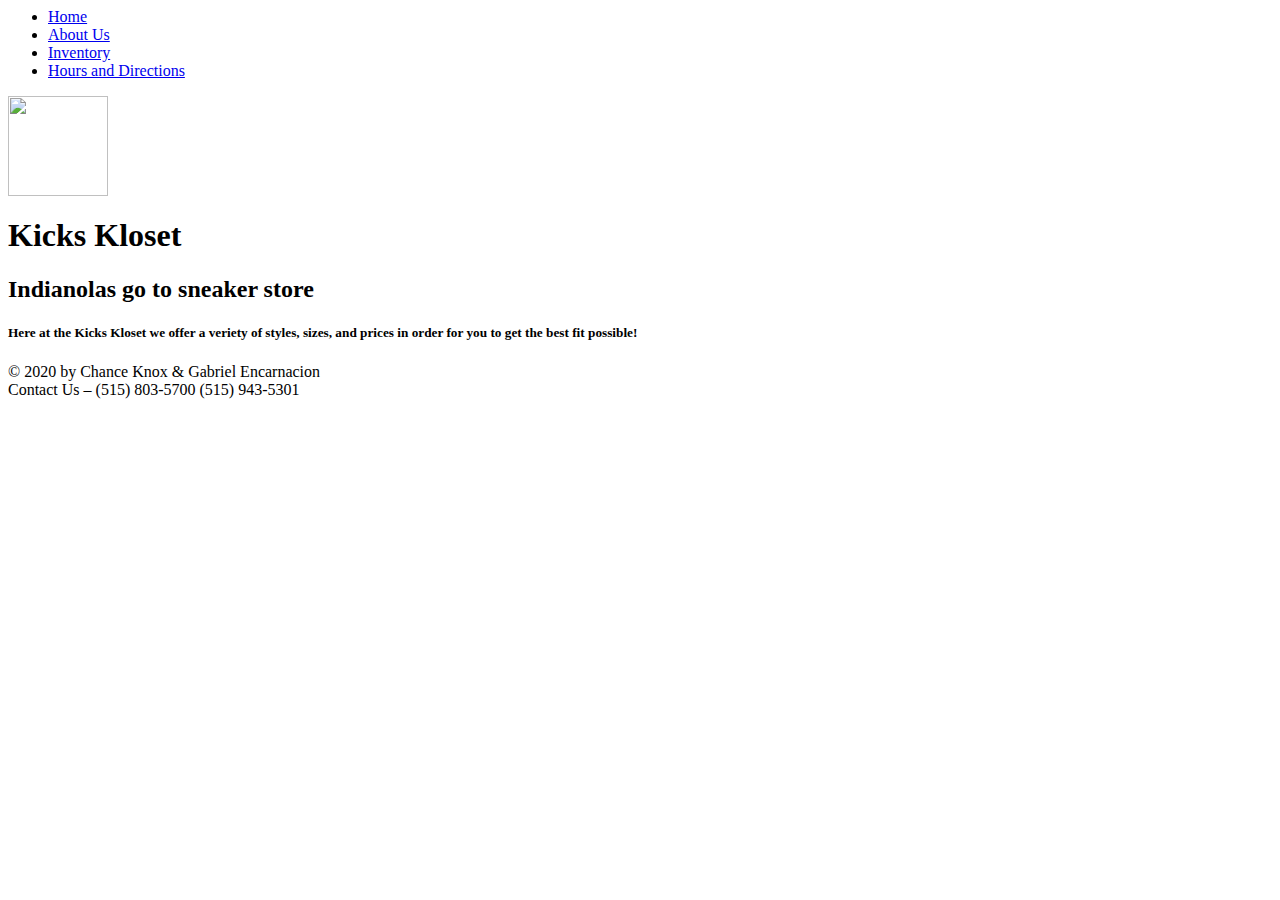
==== index.html @ 4cbd0188 "Update index.html" ====
<DOCtype html>
	<!-- Chance Page -->
	<html lang="en">
		<head>
			<meta charset="utf-8">
			<title>Kicks Kloset</title>
		</head>
		<body>
			<header>

			<nav> <Gabriel was here>

			<ul>
				<li> <a href="index.html">Home</a></li>
				<li> <a href="about.html">About Us</a></li>	
				<li> <a href="inventory.html">Inventory</a></li>
				<li> <a href="hours.html">Hours and Directions</a></li>	
			</ul>	

			</nav>
				<!-- Logo and title of page here-->
				<img src="logo.jpg" width="100" height="100">
				<h1>Kicks Kloset</h1>
</header>
	<h2> Indianolas go to sneaker store </h2>
	<h5> Here at the Kicks Kloset we offer a veriety of styles, sizes, and prices in order for you to get the best fit possible! </h5>
<footer>
	<!-- HTML Entities below --> <Gabriel was here>
	&copy; 2020 by Chance Knox &amp; Gabriel Encarnacion
	<br>
	Contact Us &ndash; 
	(515) 803-5700
	(515) 943-5301
	
</footer>
		</body>
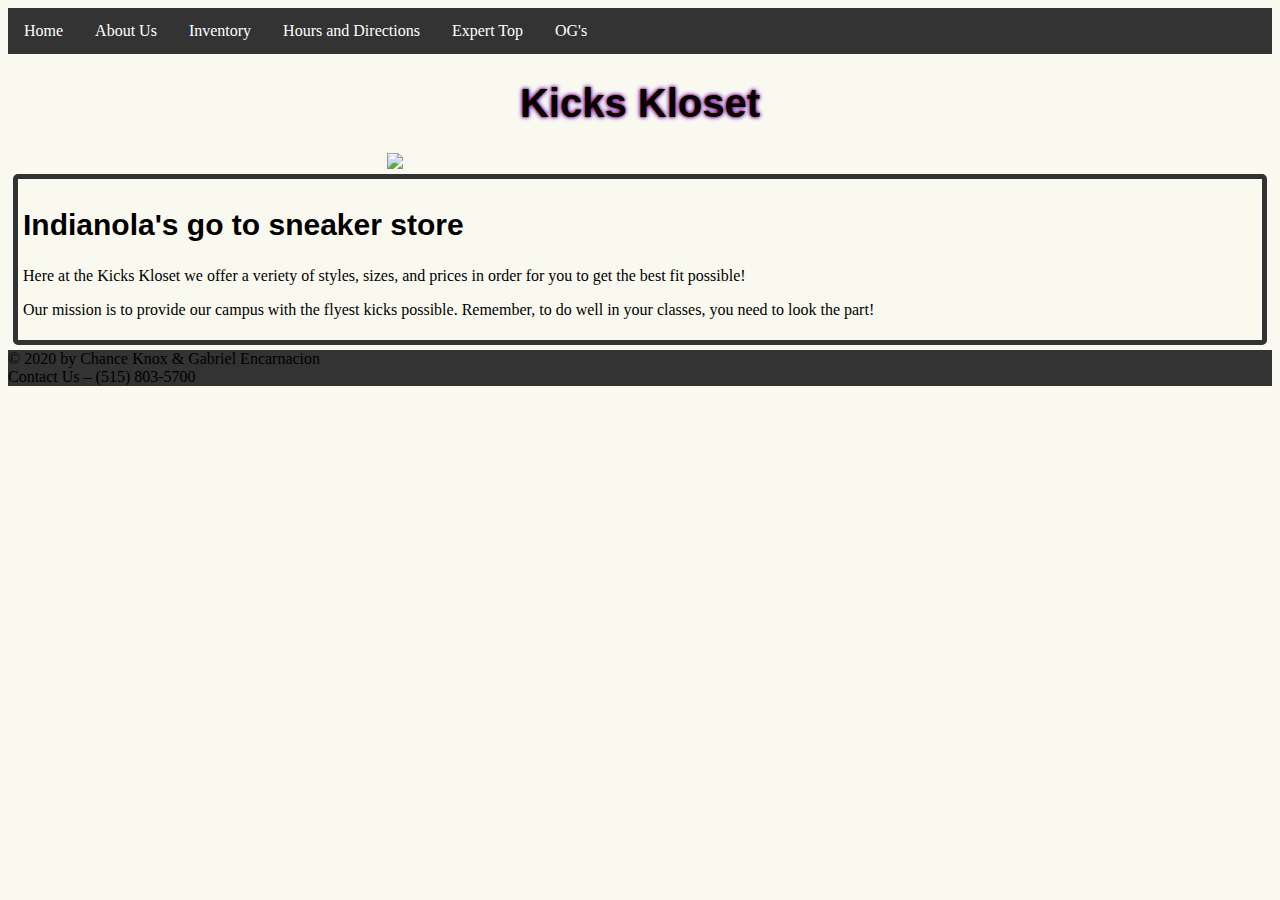
==== commit 906ed931: "Work day" ====
--- a/index.html
+++ b/index.html
@@ -1,36 +1,42 @@
-<DOCtype html>
-	<!-- Chance Page -->
-	<html lang="en">
-		<head>
-			<meta charset="utf-8">
-			<title>Kicks Kloset</title>
-		</head>
-		<body>
-			<header>
+<!DOCTYPE html>
+<html lang="en">
 
-			<nav> <Gabriel was here>
+<head>
+    <meta charset="utf-8">
+    <link rel="stylesheet" type="text/css" href="style.css">
+        <title>Kicks Kloset</title>
+</head>
 
-			<ul>
-				<li> <a href="index.html">Home</a></li>
-				<li> <a href="about.html">About Us</a></li>	
-				<li> <a href="inventory.html">Inventory</a></li>
-				<li> <a href="hours.html">Hours and Directions</a></li>	
-			</ul>	
+<body>
+    <header>
+        <nav>
+            <ul>
+                <li> <a href="index.html">Home</a></li>
+                <li> <a href="about.html">About Us</a></li> 
+                <li> <a href="inventory.html">Inventory</a></li>
+                <li> <a href="hours.html">Hours and Directions</a></li> 
+                <li> <a href="expertop.html">Expert Top</a></li>
+                <li> <a href="ogs.html">OG's</a></li>
+            </ul>   
 
-			</nav>
-				<!-- Logo and title of page here-->
-				<img src="logo.jpg" width="100" height="100">
-				<h1>Kicks Kloset</h1>
+        </nav>
+
+<h1>Kicks Kloset</h1>
+<img src="images/logo.jpg">
+				
 </header>
-	<h2> Indianolas go to sneaker store </h2>
-	<h5> Here at the Kicks Kloset we offer a veriety of styles, sizes, and prices in order for you to get the best fit possible! </h5>
+
+<section>
+	<article>
+		<h2> Indianola's go to sneaker store </h2>
+			<p> Here at the Kicks Kloset we offer a veriety of styles, sizes, and prices in order for you to get the best fit possible! </p>
+			<p>Our mission is to provide our campus with the flyest kicks possible. Remember, to do well in your classes, you need to look the part!</p>
+	</article>
+</section>
+
 <footer>
-	<!-- HTML Entities below --> <Gabriel was here>
 	&copy; 2020 by Chance Knox &amp; Gabriel Encarnacion
 	<br>
-	Contact Us &ndash; 
-	(515) 803-5700
-	(515) 943-5301
-	
+	Contact Us &ndash; (515) 803-5700
 </footer>
 		</body>
--- a/style.css
+++ b/style.css
@@ -0,0 +1,74 @@
+body {
+  background: #FAF9F0;
+}
+
+img {
+	display: block;
+	margin-left: auto;
+	margin-right: auto;
+	width: 40%;
+}
+
+h1 {
+  font-size: 40px;
+  font-family: arial,sans-serif;
+  color: #000000;
+  text-align: center;
+  text-shadow: 0 0 3px #FF0000, 0 0 5px #0000FF;
+}
+
+h2 {
+  font-size: 30px;
+  font-family: arial,sans-serif;
+  color: #000000;
+}
+
+article {
+	border-style: solid;
+	border-width: 5px;
+	border-radius: 5px;
+	margin: 5px;
+	padding: 5px;
+	border-color: #333;
+}
+
+nav ul {
+  list-style-type: none;
+  margin: 0;
+  padding: 0;
+  overflow: hidden;
+  background-color: #333;
+  font-family: Times New Roman,sans-serif;
+}
+
+nav li {
+  float: left;
+}
+
+nav li a {
+  display: block;
+  color: white;
+  text-align: center;
+  padding: 14px 16px;
+  text-decoration: none;
+}
+
+nav li a:hover {
+  background-color: #111;
+}
+
+footer {
+	margin: 0;
+	padding: 0;
+	overflow: hidden;
+	background-color: #333;
+	font-size: 15px
+	text-color: #FFFFFF;
+}
+
+table, tr, th, td {
+	text-align: left;
+	padding: 15px;
+	border-bottom: 1px solid #ddd;
+
+}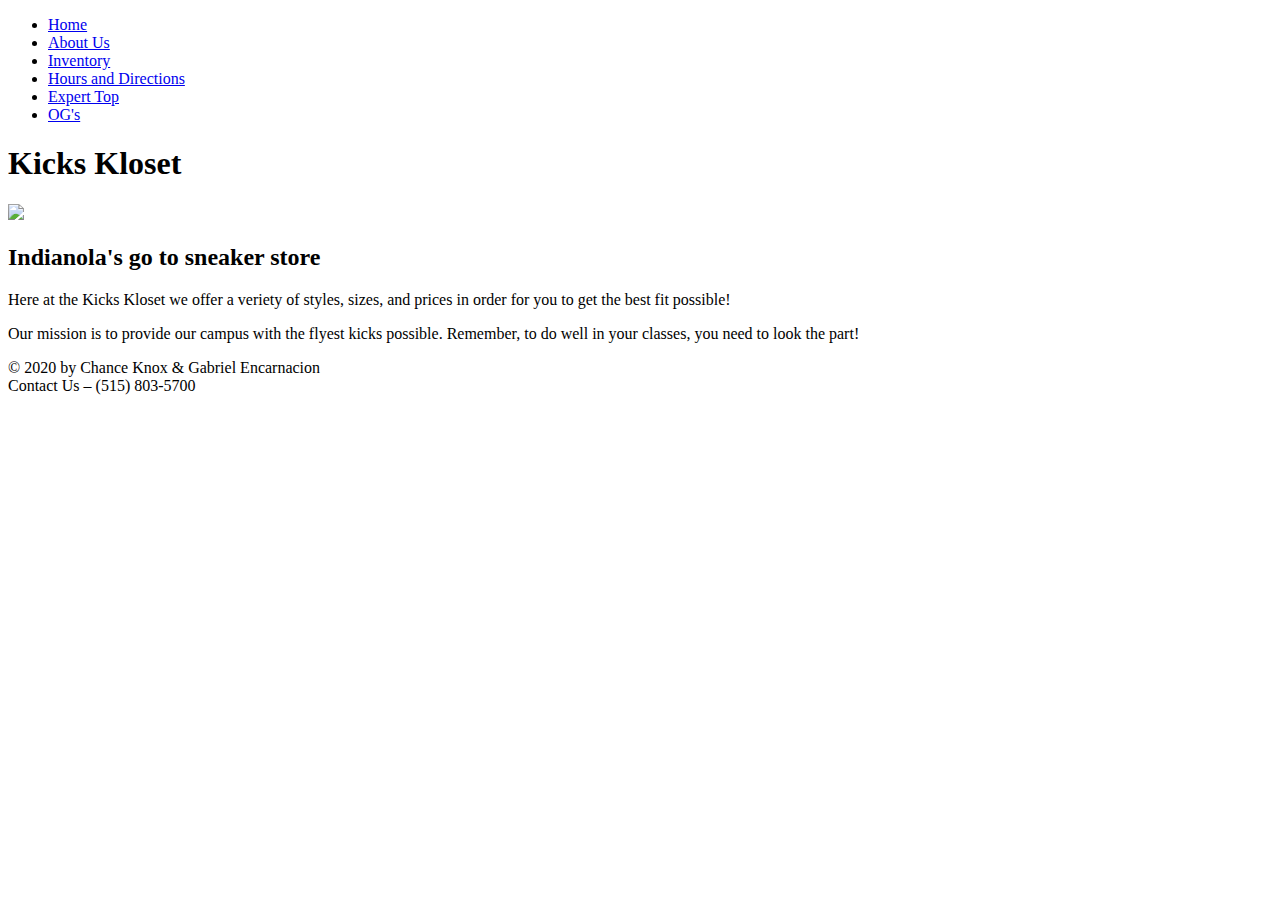
==== commit e5fda10e: "first save" ====
--- a/index.html
+++ b/index.html
@@ -3,7 +3,6 @@
 
 <head>
     <meta charset="utf-8">
-    <link rel="stylesheet" type="text/css" href="style.css">
         <title>Kicks Kloset</title>
 </head>
 
@@ -26,13 +25,15 @@
 				
 </header>
 
-<section>
-	<article>
-		<h2> Indianola's go to sneaker store </h2>
-			<p> Here at the Kicks Kloset we offer a veriety of styles, sizes, and prices in order for you to get the best fit possible! </p>
-			<p>Our mission is to provide our campus with the flyest kicks possible. Remember, to do well in your classes, you need to look the part!</p>
-	</article>
-</section>
+
+	<section>
+		<article>
+			<h2> Indianola's go to sneaker store </h2>
+				<p> Here at the Kicks Kloset we offer a veriety of styles, sizes, and prices in order for you to get the best fit possible! </p>
+				<p> Our mission is to provide our campus with the flyest kicks possible. Remember, to do well in your classes, you need to look the part!</p>
+		</article>
+	</section>
+
 
 <footer>
 	&copy; 2020 by Chance Knox &amp; Gabriel Encarnacion
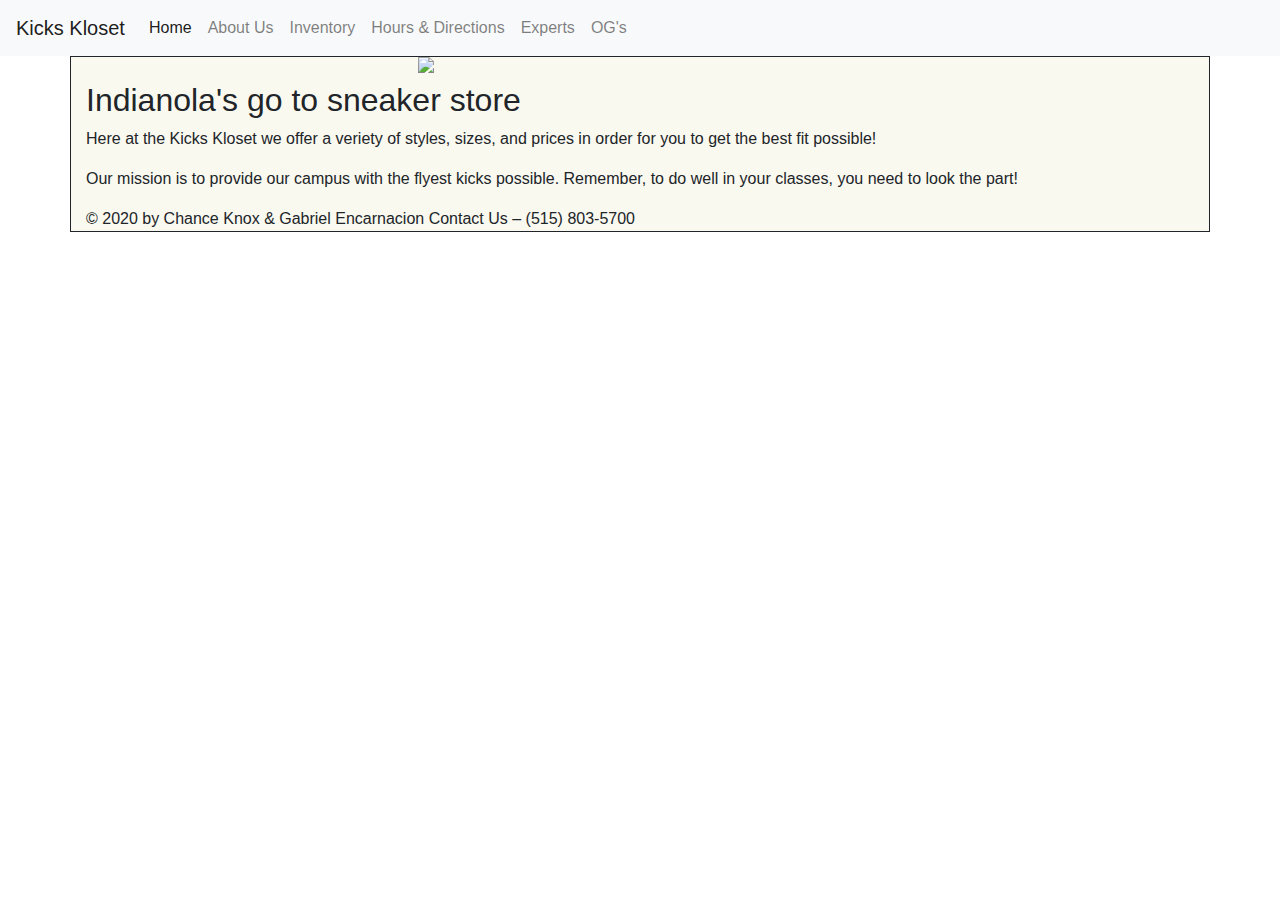
==== commit 4195066e: "last save" ====
--- a/index.html
+++ b/index.html
@@ -4,40 +4,81 @@
 <head>
     <meta charset="utf-8">
         <title>Kicks Kloset</title>
+        <meta name="viewport" content="width=device-width, initial-scale=1, shrink-to-fit=no">
+        <link rel="stylesheet" href="https://stackpath.bootstrapcdn.com/bootstrap/4.5.2/css/bootstrap.min.css" integrity="sha384-JcKb8q3iqJ61gNV9KGb8thSsNjpSL0n8PARn9HuZOnIxN0hoP+VmmDGMN5t9UJ0Z" crossorigin="anonymous">
+        <link rel="stylesheet" href="https://stackpath.bootstrapcdn.com/bootswatch/4.5.2/minty/bootstrap.min.css">
+        <style>
+        	img {
+				display: block;
+				margin-left: auto;
+				margin-right: auto;
+				width: 40%;
+			}
+      		.mycolor {
+        		background-color: #FAF9F0;
+        		border-style: solid;
+        		border-width: 1px;
+      		}
+      		.container {
+        		background-color: #FAF9F0;
+        		border-style: solid;
+        		border-width: 1px;
+      		}
+    	</style>
+
+
 </head>
 
 <body>
-    <header>
-        <nav>
-            <ul>
-                <li> <a href="index.html">Home</a></li>
-                <li> <a href="about.html">About Us</a></li> 
-                <li> <a href="inventory.html">Inventory</a></li>
-                <li> <a href="hours.html">Hours and Directions</a></li> 
-                <li> <a href="expertop.html">Expert Top</a></li>
-                <li> <a href="ogs.html">OG's</a></li>
-            </ul>   
+	<nav class="navbar navbar-expand-lg navbar-light bg-light">
+ 	     <a class="navbar-brand" href="#">Kicks Kloset</a>
+ 	     <button class="navbar-toggler" type="button" data-toggle="collapse" data-target="#navbarSupportedContent" aria-controls="navbarSupportedContent" aria-expanded="false" aria-label="Toggle navigation">
+ 	       <span class="navbar-toggler-icon"></span>
+	     </button>
 
-        </nav>
+ 	    <div class="collapse navbar-collapse" id="navbarSupportedContent">
 
-<h1>Kicks Kloset</h1>
-<img src="images/logo.jpg">
-				
-</header>
+        <ul class="navbar-nav mr-auto">
+          <li class="nav-item active">
+            <a class="nav-link" href="index.html">Home <span class="sr-only">(current)</span></a>
+          </li>
 
+          <li class="nav-item">
+            <a class="nav-link" href="about.html">About Us</a>
+          </li>
 
-	<section>
-		<article>
-			<h2> Indianola's go to sneaker store </h2>
+          <li class="nav-item">
+            <a class="nav-link" href="inventory.html">Inventory</a>
+          </li>
+
+          <li class="nav-item">
+            <a class="nav-link" href="hours.html">Hours & Directions</a>
+          </li>
+
+          <li class="nav-item">
+            <a class="nav-link" href="expertop.html">Experts</a>
+          </li>
+
+          <li class="nav-item">
+            <a class="nav-link" href="ogs.html">OG's</a>
+          </li>
+        </ul>
+
+      </div>
+    </nav>
+</body>
+
+<div class="container">
+			<h1>
+				<img src="images/logo.jpg">
+				<h2>Indianola's go to sneaker store</h2>
 				<p> Here at the Kicks Kloset we offer a veriety of styles, sizes, and prices in order for you to get the best fit possible! </p>
 				<p> Our mission is to provide our campus with the flyest kicks possible. Remember, to do well in your classes, you need to look the part!</p>
-		</article>
-	</section>
+			</h1>
 
+			<footer>
+				&copy; 2020 by Chance Knox &amp; Gabriel Encarnacion
+				Contact Us &ndash; (515) 803-5700
+			</footer>
+</div>
 
-<footer>
-	&copy; 2020 by Chance Knox &amp; Gabriel Encarnacion
-	<br>
-	Contact Us &ndash; (515) 803-5700
-</footer>
-		</body>
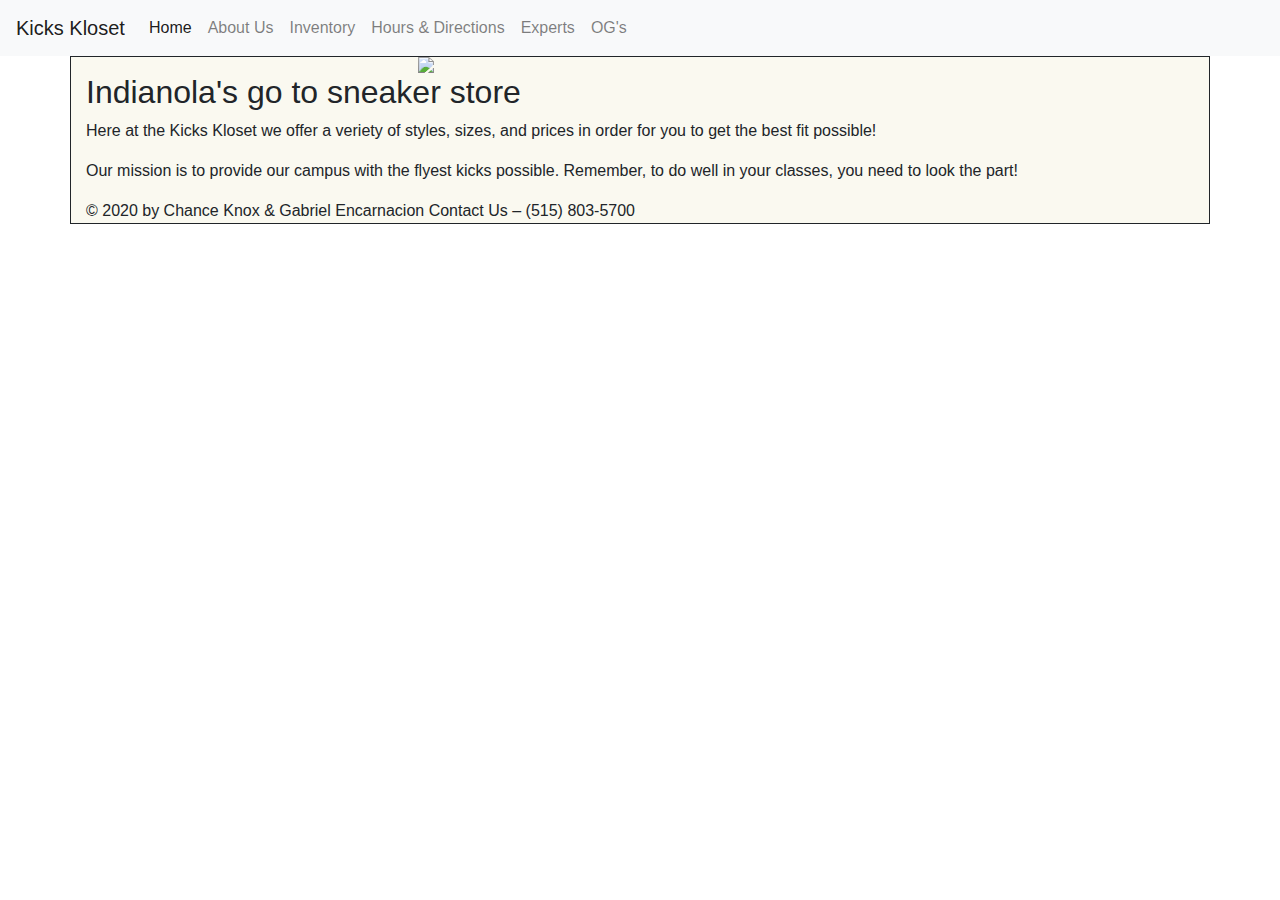
==== commit 6de5953e: "validated" ====
--- a/index.html
+++ b/index.html
@@ -69,16 +69,13 @@
 </body>
 
 <div class="container">
-			<h1>
-				<img src="images/logo.jpg">
-				<h2>Indianola's go to sneaker store</h2>
-				<p> Here at the Kicks Kloset we offer a veriety of styles, sizes, and prices in order for you to get the best fit possible! </p>
-				<p> Our mission is to provide our campus with the flyest kicks possible. Remember, to do well in your classes, you need to look the part!</p>
-			</h1>
-
-			<footer>
-				&copy; 2020 by Chance Knox &amp; Gabriel Encarnacion
-				Contact Us &ndash; (515) 803-5700
-			</footer>
+	<img src="images/logo.jpg">
+	<h2>Indianola's go to sneaker store</h2>
+	<p> Here at the Kicks Kloset we offer a veriety of styles, sizes, and prices in order for you to get the best fit possible! </p>
+	<p> Our mission is to provide our campus with the flyest kicks possible. Remember, to do well in your classes, you need to look the part!</p>
+	<footer>
+		&copy; 2020 by Chance Knox &amp; Gabriel Encarnacion
+		Contact Us &ndash; (515) 803-5700
+	</footer>
 </div>
 
